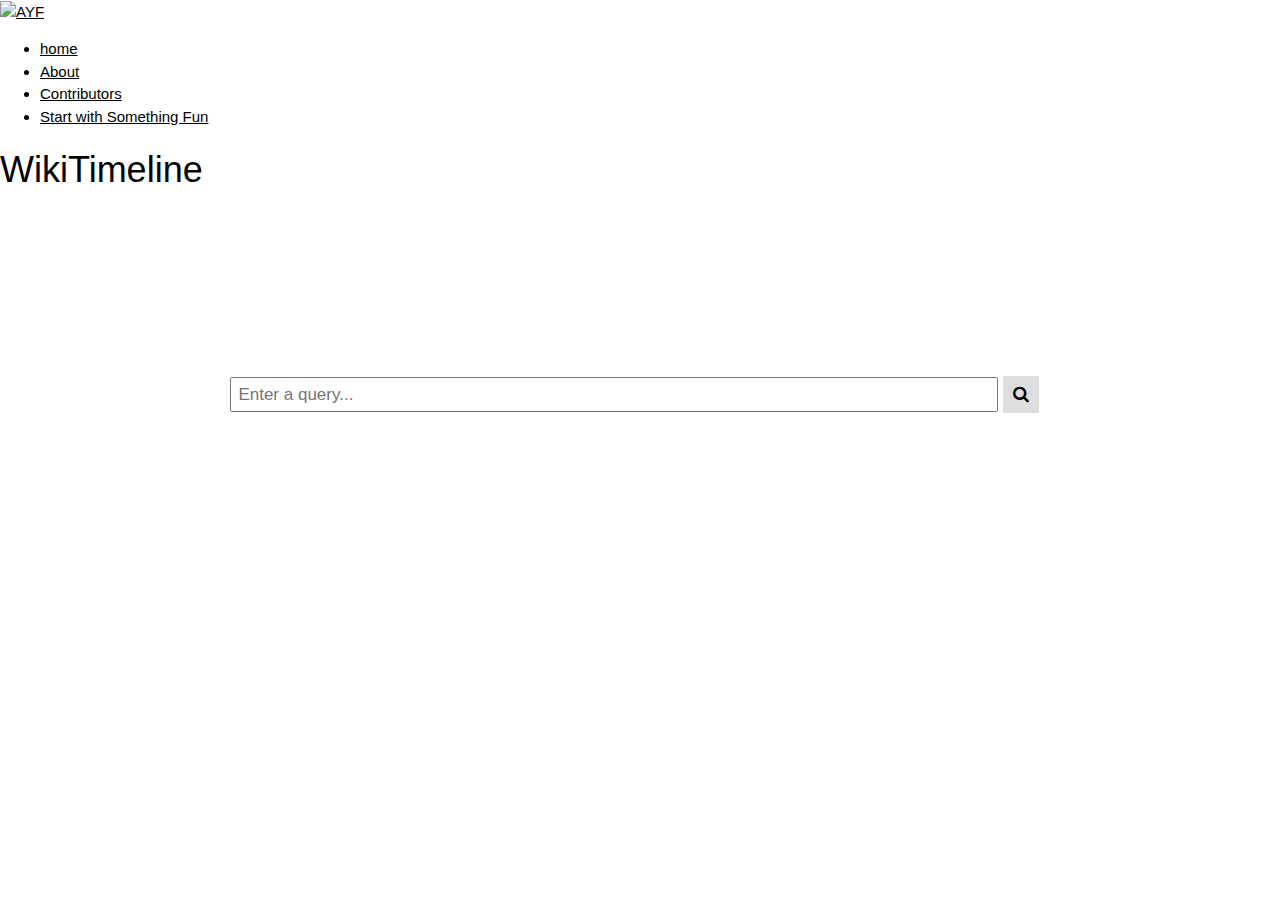
==== index.html @ d2bae0fb "Update index.html" ====
<!DOCTYPE html>
<html lang="en">

  <head>
    <meta charset="UTF-8">
    <meta name="viewport" content="width=device-width, inital-scale=1.0">
    <title>WikiTimeline</title>
    <link rel="stylesheet" href="https://www.w3schools.com/w3css/4/w3.css">
    <link rel="stylesheet" href="style.css">
    <link rel="wikidata icon" href="pic/logo.png">
    <link rel="stylesheet" href="https://cdnjs.cloudflare.com/ajax/libs/font-awesome/4.7.0/css/font-awesome.min.css">
    <link href="https://cdn.jsdelivr.net/npm/bootstrap@5.0.0-beta3/dist/css/bootstrap.min.css" rel="stylesheet"
       integrity="sha384-eOJMYsd53ii+scO/bJGFsiCZc+5NDVN2yr8+0RDqr0Ql0h+rP48ckxlpbzKgwra6" crossorigin="anonymous">


       <link rel="stylesheet" href="css/font-awesome.min.css">
       <link rel="stylesheet" href="css/animate.css">
       <link rel="stylesheet" href="css/bootstrap.min.css">
       <link href="https://fonts.googleapis.com/css?family=Poppins:100,100i,200,200i,300,300i,400,400i,500,500i,600,600i,700,700i,800,800i,900,900i" rel="stylesheet">
       <link rel="stylesheet" href="css/stylesheet.css">
 </head>

  <header class="site-header site2-header site3-header header-default header-sticky animated">
    <div class="container-fluid">
      <div class="site2-header1">
        <div class="row">
          <div class="col-md-2 fix-logo">
            <div class="wrapper-logo">
              <a href="index.html" class="logo-default"><img src="pic/logo.png" height="64" alt="AYF"/></a>
            </div>
          </div>
          <div class="col-md-4 col-md-push-6 fix-social">
      </div>
          <div class="col-md-6 col-md-pull-4 fix-menu">
            <div class="row">
              <nav class="main-menu">
                        <ul class="nav-bar">
                            <li><a href="index.html">home</a>
                            </li>
                            <li><a href="about.html">About</a>
                            </li>
                            <li><a href="contributor.html">Contributors</a>
                            </li>
                            <li><a href="something_fun.html">Start with Something Fun</a>
                            </li>
                        </ul>
                  </nav>
            </div>

          </div>
        </div>
      </div>
    </div>
  </header>

  <div class="page-heading">
    <h1 class="entry-title">WikiTimeline</h1>
    <h5 style="color: white;">Enter a Resource name ( like “India” or “Albert Einstein”) and choose one of the given options. Click on “Submit” to draw a timeline of the Resource.</h5>
    <ul class="entry-breadcrumb">
    </ul>
 </div>
  <div id="homepage">



      <div id="Home" class="panel">


        <!-- <link rel="wikidata icon" href="pic/logo.png">
        <header>
        </header>

        <body>
          <div class="wikidata_logo_pos">
            <a target="_blank" href="https://www.wikidata.org/wiki/Wikidata:Main_Page">
              <img src="pic/wikidata_logo.png" alt="wikidata_logo" href>
            </a>
          </div>
        </body> -->

        <body>
          <div class="container">
            <div class="col">

            </div>
  <div class="row">

          <!-- David search bar -->
          <div class="searchbar">
            <input type="text" class='searchbox' placeholder="Enter a query..." style="width: 60%; height: 35px "
              id="text" />
            <input type='hidden' id="textID" />
            <button type="button" id="btn"
              onClick="javascript: window.open('http://yagoTimeline.github.io/search.html?subj=http://www.wikidata.org/entity/' + document.getElementById('textID').value, '_self');"><i
                class="fa fa-search"></i></button>
          </div>

          <!-- Search wikiData SPARQL database and retrieve corrsepond Qxyz-->
          <script src="https://ajax.googleapis.com/ajax/libs/jquery/2.1.3/jquery.min.js"></script>
          <link rel="stylesheet"
            href="https://ajax.googleapis.com/ajax/libs/jqueryui/1.11.3/themes/smoothness/jquery-ui.css" />
          <script src="https://ajax.googleapis.com/ajax/libs/jqueryui/1.11.3/jquery-ui.min.js"></script>

          <script type="text/javascript">
            $(".searchbox").autocomplete({
              source: function (request, response) {
                console.log(request.term);
                $.ajax({
                  url: "https://www.wikidata.org/w/api.php",
                  dataType: "jsonp",
                  data: {
                    'action': "wbsearchentities",
                    'format': "json",
                    'language': "en",
                    'search': request.term
                  },
                  success: function (data) {
                    //response(data.search);
                    response($.map(data.search, function (item) {
                      return {
                        label: item.label + " (" + item.description + ")",
                        value: item.label,
                        id: item.id,
                        description: item.description
                      }
                    }));
                  }
                });
              },
              minLength: 3,
              select: function (event, ui) {
                console.log("Selected: " + ui.item.label + ", having the Wikidata entity: " + ui.item.id);
                $("#text").val(ui.item.value);
                $("#textID").val(ui.item.id); return false;
              }
            });
          </script>

      </div>
        </body>

      </div>

      <div id="Example" class="panel" style="display:none">

        <h1>Example Timeline</h1>
        <object type="text/html"
          data="C:/Users/daith/OneDrive/Documents/Software Engineering Project/sweng project/yagoTimeline.github.io/search.html?subj=http://www.wikidata.org/entity/Q458" width=1000px
          height=600px style="overflow:auto;border:5px ridge blue">
        </object>
      </div>
 <!-- data="https://yagotimeline.github.io/search.html?subj=http://www.wikidata.org/entity/Q458" width=1000px --></object>

      <div id="Timeline" class="panel" style="display:none">

        <h3>Insert a resource name (e.g. "Albert_Einstein" or "European_Union" or "India") to start exploring timelines:
        </h3>
        <p>Or click on the items in the timeline below:</p>

        <div id="chart_div" style="overflow-x: hidden; overflow-y: scroll; height: 800px; "></div>
      </div>
    </div>
  </div>

  <script src="assets/js/Nav.js"></script>
  <script src="assets/js/Search.js"></script>
  <script type="text/javascript" src="https://www.gstatic.com/charts/loader.js"></script>
  <script src="https://cdn.jsdelivr.net/npm/d3-sparql@2.0.0/build/d3-sparql.min.js"></script>
  <script src="https://d3js.org/d3.v5.min.js"></script>
  <script src="https://d3js.org/d3-collection.v1.min.js"></script>
  <script src="https://d3js.org/d3-dispatch.v1.min.js"></script>
  <script src="https://d3js.org/d3-request.v1.min.js"></script>

  <script src="https://cdn.jsdelivr.net/npm/bootstrap@5.0.0-beta3/dist/js/bootstrap.bundle.min.js"
    integrity="sha384-JEW9xMcG8R+pH31jmWH6WWP0WintQrMb4s7ZOdauHnUtxwoG2vI5DkLtS3qm9Ekf"
    crossorigin="anonymous"></script>

  <!-- Added by Tanmay  -->
  <script type="text/javascript" src="assets/js/bootstrap.min.js"></script>
  <script type="text/javascript" src="assets/js/lightgallery.min.js"></script>
  <script type="text/javascript" src="assets/js/parallax.min.js"></script>
  <script type="text/javascript" src="assets/js/main.js"></script>


</html>
---- style.css ----
.center {
    display: block;
    margin-left: auto;
    margin-right: auto;
    width: 50%;
  }
  img {
    width: 45%;
  }

  .wrap
  {
    padding: 15px;
  }

  .wikidata_logo_pos {
    text-align: center;
    background-size: contain;
    background-position: 50% 0;
    background-repeat: no-repeat;
    height: 100px;
  }

  .w3-bar w3-border w3-light-grey a{
    float: left;
    display: block;
    color: black;
    text-align: center;
    padding: 14px 16px;
    text-decoration: none;
    font-size: 17px;

  }
  .searchbar {
    float: center;
    width: auto;
    height: auto;
  }

  .searchbar input[type=text] {
    padding: 6px;
    margin-top: 10%;
    margin-left: 18%;
    font-size: 17px;
  }

  .searchbar button {
    padding: 6px 10px;
    background: #ddd;
    font-size: 17px;
    border: none;
    cursor: pointer;
  }

  .searchbar button:hover {
    background: #ccc;
  }


  .PositionVideo{
    display:block;
    border: 5px solid;
    border-color: #d43526 #61cb85 #378ac5 #52966a;
    top: 0; right: 0; /* confuse it i guess */
    bottom: 0; left: 0;
    margin: auto;
  }


  .profile-container{
    flex-flow: row wrap;
    display:flex;
    align-items: center;
    justify-content: center;
    width: 100vw;
  }

  .profile{
    flex-basis: 30%;
    padding: 3rem;
    overflow: hidden;
    align-items: center;
    justify-content: center;
    display: block;
    text-align: center;
    background-color: rgb(243, 242, 242);
    margin: 5px;
    border-radius: 5%;
    min-height: 300px;
    min-width: 200px;

  }

  .img{
    border-radius: 0;
    transition: 500ms;
    border-radius: 5%;
    display: inline-block;
    overflow: hidden;
    /* height: 200px;
    width: 200px; */
  }

  .img:hover{
    opacity: 80%;
    transform: scale(1.1);
  }

  .profile-name{
    color: #000830;
    font-weight: bold;
  }

  .fun{
    flex-basis: 40%;
    padding: 2rem;
    overflow: hidden;
    align-items: center;
    justify-content: center;
    display: block;
    text-align: center;
  }
  .fun-img{
    border-radius: 0;
    transition: 500ms;
    border-radius: 5%;
    display: inline-block;
    overflow: hidden;
    height: 300px;
    width: 300px;
    border: 1px solid rgb(14, 13, 13);
  }

  .fun-img:hover{
    opacity: 80%;
    transform: scale(1.1);
  }
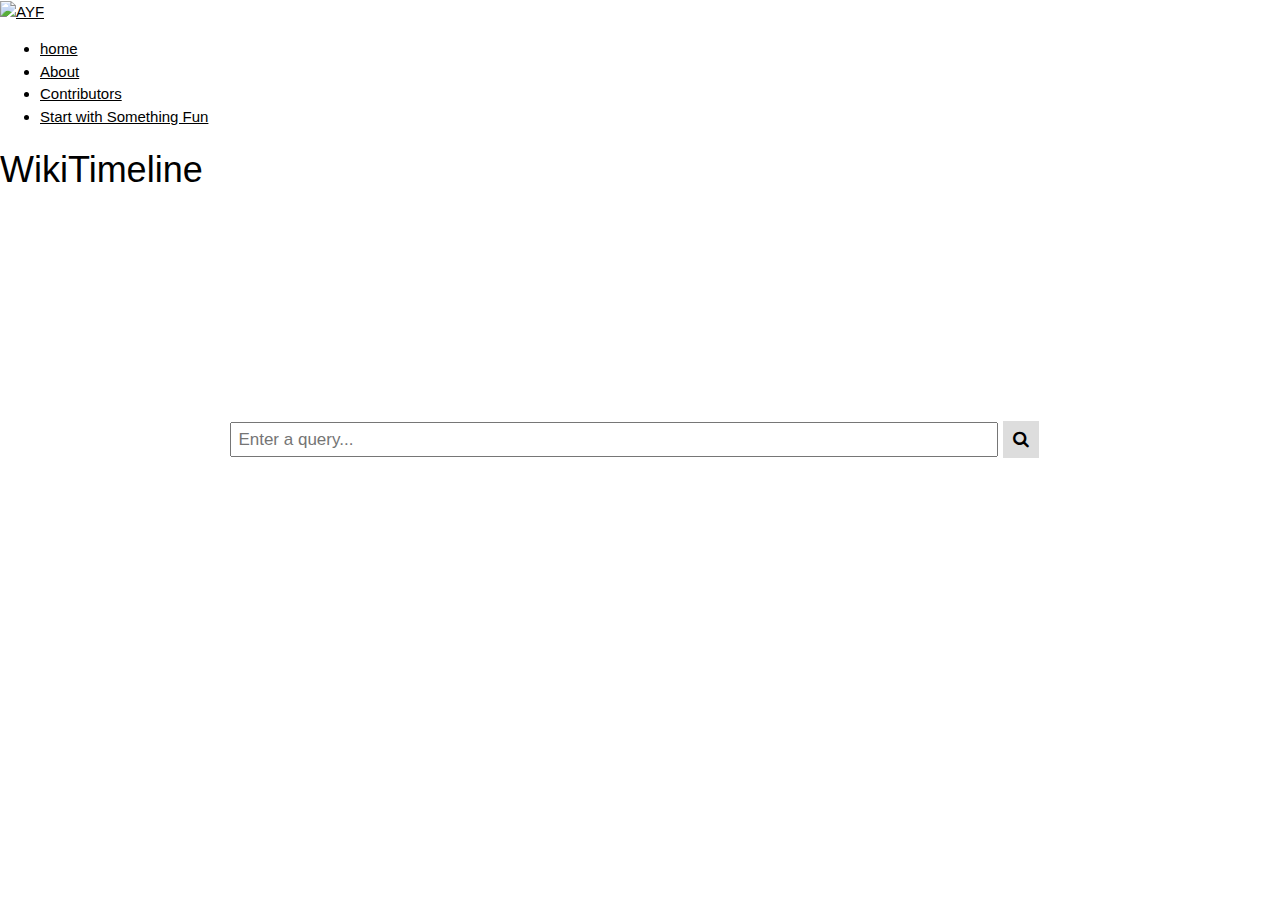
==== commit ba71c769: "Updated Name and Index page" ====
--- a/index.html
+++ b/index.html
@@ -86,13 +86,15 @@
   <div class="row">
 
           <!-- David search bar -->
+          
           <div class="searchbar">
+            <br> </br>
             <input type="text" class='searchbox' placeholder="Enter a query..." style="width: 60%; height: 35px "
               id="text" />
             <input type='hidden' id="textID" />
             <button type="button" id="btn"
-              onClick="javascript: window.open('http://yagoTimeline.github.io/search.html?subj=http://www.wikidata.org/entity/' + document.getElementById('textID').value, '_self');"><i
-                class="fa fa-search"></i></button>
+              onClick="javascript: window.open('http://wikitimeline.github.io/search.html?subj=http://www.wikidata.org/entity/' + document.getElementById('textID').value, '_self');"><i
+                class="fa fa-search" ></i></button>
           </div>
 
           <!-- Search wikiData SPARQL database and retrieve corrsepond Qxyz-->
@@ -145,11 +147,11 @@
 
         <h1>Example Timeline</h1>
         <object type="text/html"
-          data="C:/Users/daith/OneDrive/Documents/Software Engineering Project/sweng project/yagoTimeline.github.io/search.html?subj=http://www.wikidata.org/entity/Q458" width=1000px
+          data="C:/Users/daith/OneDrive/Documents/Software Engineering Project/sweng project/wikitimeline.github.io/search.html?subj=http://www.wikidata.org/entity/Q458" width=1000px
           height=600px style="overflow:auto;border:5px ridge blue">
         </object>
       </div>
- <!-- data="https://yagotimeline.github.io/search.html?subj=http://www.wikidata.org/entity/Q458" width=1000px --></object>
+ <!-- data="https://wikitimeline.github.io/search.html?subj=http://www.wikidata.org/entity/Q458" width=1000px --></object>
 
       <div id="Timeline" class="panel" style="display:none">
 
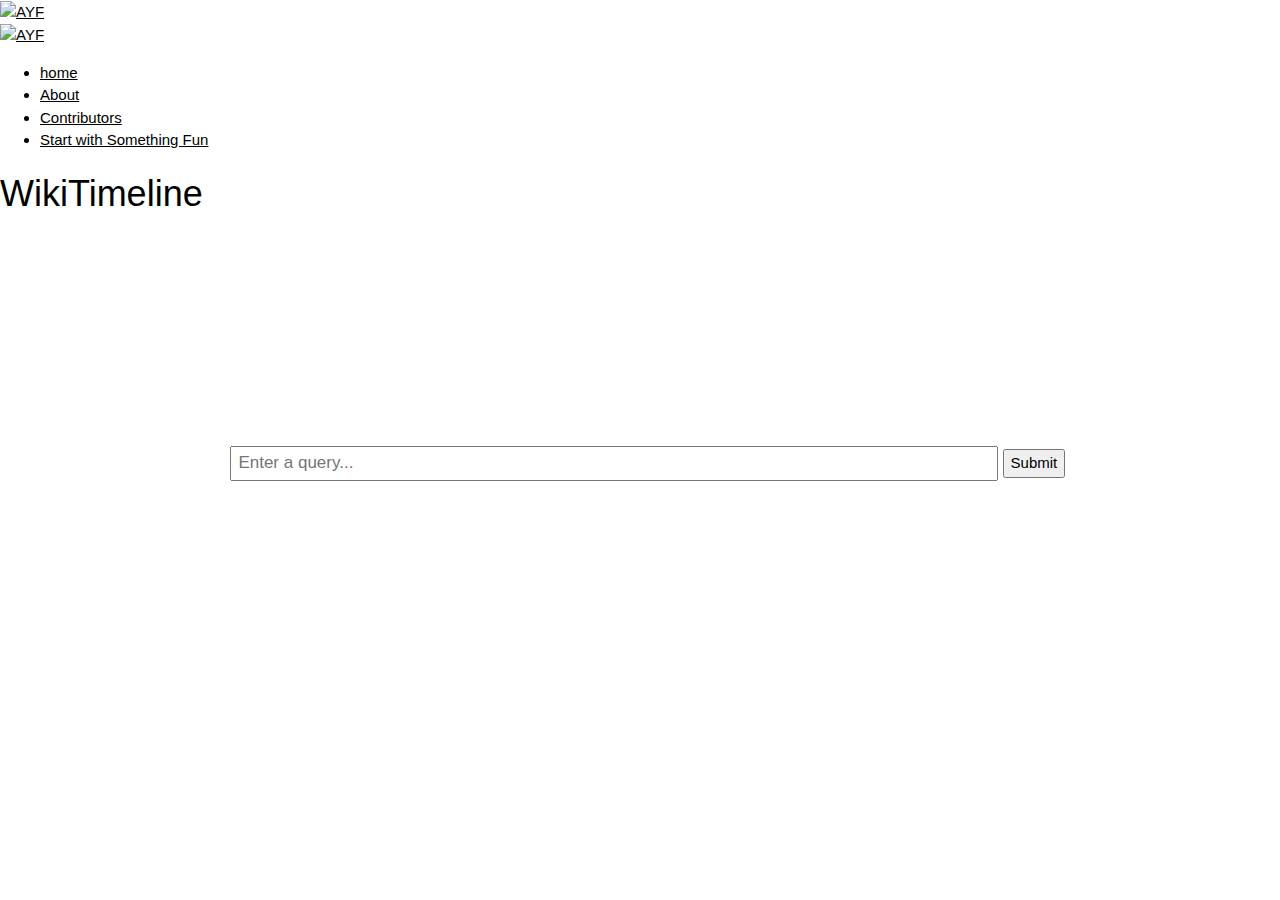
==== commit ee89af07: "Update index.html" ====
--- a/index.html
+++ b/index.html
@@ -29,8 +29,10 @@
               <a href="index.html" class="logo-default"><img src="pic/logo.png" height="64" alt="AYF"/></a>
             </div>
           </div>
-          <div class="col-md-4 col-md-push-6 fix-social">
-      </div>
+          <div class="col-md-4 col-md-push-6 fix-social">                     
+                        
+                        <a href="https://github.com/wikitimeline/wikitimeline.github.io.git" class="buy-ticket"><img src="pic/GitHub-Logo.png" alt="AYF"/></a>
+                    </div>
           <div class="col-md-6 col-md-pull-4 fix-menu">
             <div class="row">
               <nav class="main-menu">
@@ -92,9 +94,14 @@
             <input type="text" class='searchbox' placeholder="Enter a query..." style="width: 60%; height: 35px "
               id="text" />
             <input type='hidden' id="textID" />
-            <button type="button" id="btn"
+            <input type="button" class="searchbar-button" id="btn" value="Submit" onClick="javascript: window.open('http://wikitimeline.github.io/search.html?subj=http://www.wikidata.org/entity/' + document.getElementById('textID').value, '_self');" />
+
+              <!-- <i></i></button> -->
+              <!-- onClick="javascript: window.open('http://wikitimeline.github.io/search.html?subj=http://www.wikidata.org/entity/' + document.getElementById('textID').value, '_self');"> -->
+              <!-- <button type="button" id="btn"
               onClick="javascript: window.open('http://wikitimeline.github.io/search.html?subj=http://www.wikidata.org/entity/' + document.getElementById('textID').value, '_self');"><i
                 class="fa fa-search" ></i></button>
+           -->
           </div>
 
           <!-- Search wikiData SPARQL database and retrieve corrsepond Qxyz-->
@@ -147,11 +154,12 @@
 
         <h1>Example Timeline</h1>
         <object type="text/html"
-          data="C:/Users/daith/OneDrive/Documents/Software Engineering Project/sweng project/wikitimeline.github.io/search.html?subj=http://www.wikidata.org/entity/Q458" width=1000px
-          height=600px style="overflow:auto;border:5px ridge blue">
+        data="https://wikitimeline.github.io/search.html?subj=http://www.wikidata.org/entity/Q458" width=1000px
+        height=600px style="overflow:auto;border:5px ridge blue">
         </object>
       </div>
- <!-- data="https://wikitimeline.github.io/search.html?subj=http://www.wikidata.org/entity/Q458" width=1000px --></object>
+     <!-- data="https://wikitimeline.github.io/search.html?subj=http://www.wikidata.org/entity/Q458" width=1000px</object>
+     data="C:/Users/daith/OneDrive/Documents/Software Engineering Project/sweng project/wikitimeline.github.io/search.html?subj=http://www.wikidata.org/entity/Q458" width=1000px -->
 
       <div id="Timeline" class="panel" style="display:none">
 
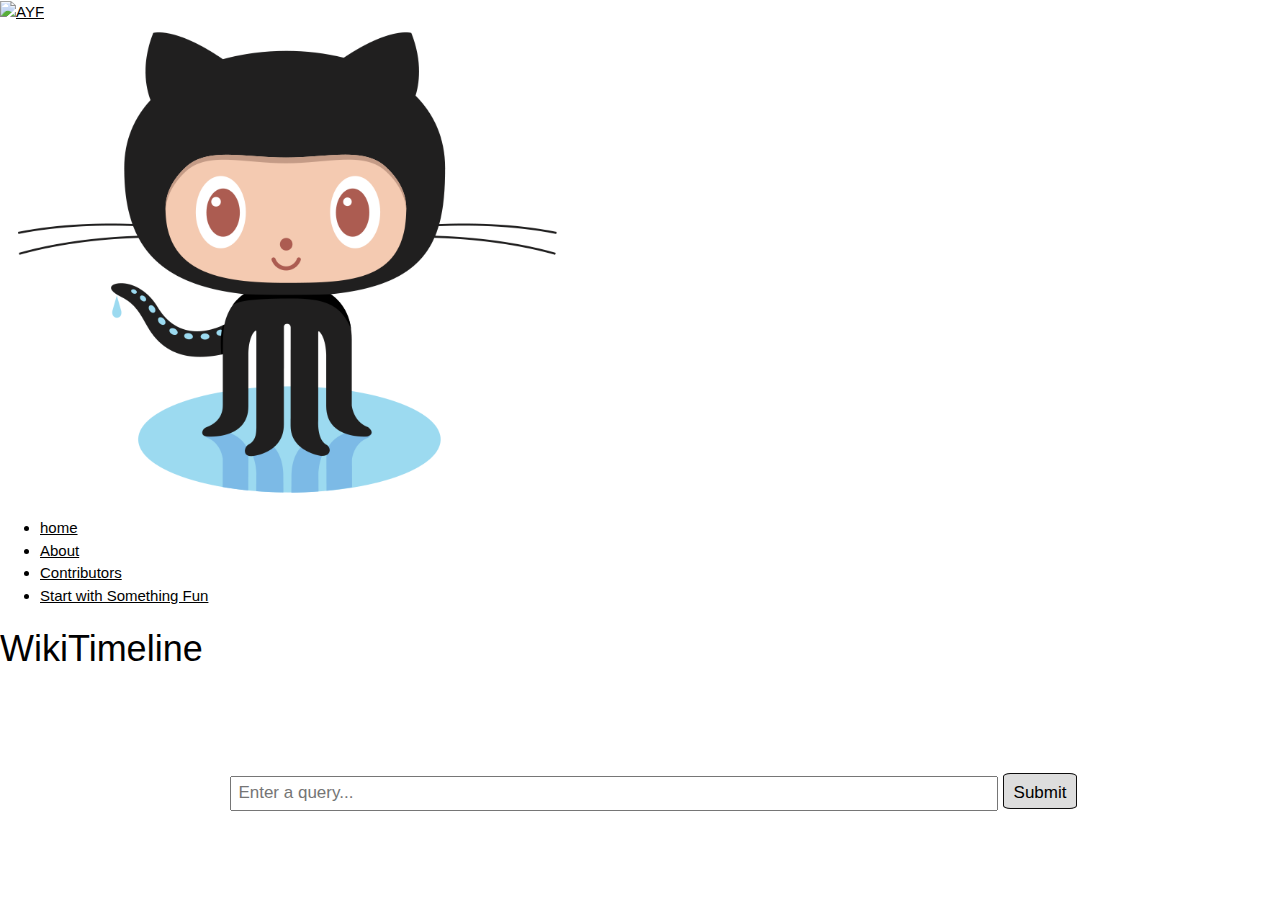
==== commit 0258025e: "Update index.html" ====
--- a/index.html
+++ b/index.html
@@ -1,74 +1,78 @@
 <!DOCTYPE html>
 <html lang="en">
 
-  <head>
-    <meta charset="UTF-8">
-    <meta name="viewport" content="width=device-width, inital-scale=1.0">
-    <title>WikiTimeline</title>
-    <link rel="stylesheet" href="https://www.w3schools.com/w3css/4/w3.css">
-    <link rel="stylesheet" href="style.css">
-    <link rel="wikidata icon" href="pic/logo.png">
-    <link rel="stylesheet" href="https://cdnjs.cloudflare.com/ajax/libs/font-awesome/4.7.0/css/font-awesome.min.css">
-    <link href="https://cdn.jsdelivr.net/npm/bootstrap@5.0.0-beta3/dist/css/bootstrap.min.css" rel="stylesheet"
-       integrity="sha384-eOJMYsd53ii+scO/bJGFsiCZc+5NDVN2yr8+0RDqr0Ql0h+rP48ckxlpbzKgwra6" crossorigin="anonymous">
+<head>
+  <meta charset="UTF-8">
+  <meta name="viewport" content="width=device-width, inital-scale=1.0">
+  <title>WikiTimeline</title>
+  <link rel="stylesheet" href="https://www.w3schools.com/w3css/4/w3.css">
+  <link rel="stylesheet" href="style.css">
+  <link rel="wikidata icon" href="pic/logo.png">
+  <link rel="stylesheet" href="https://cdnjs.cloudflare.com/ajax/libs/font-awesome/4.7.0/css/font-awesome.min.css">
+  <link href="https://cdn.jsdelivr.net/npm/bootstrap@5.0.0-beta3/dist/css/bootstrap.min.css" rel="stylesheet"
+    integrity="sha384-eOJMYsd53ii+scO/bJGFsiCZc+5NDVN2yr8+0RDqr0Ql0h+rP48ckxlpbzKgwra6" crossorigin="anonymous">
 
 
-       <link rel="stylesheet" href="css/font-awesome.min.css">
-       <link rel="stylesheet" href="css/animate.css">
-       <link rel="stylesheet" href="css/bootstrap.min.css">
-       <link href="https://fonts.googleapis.com/css?family=Poppins:100,100i,200,200i,300,300i,400,400i,500,500i,600,600i,700,700i,800,800i,900,900i" rel="stylesheet">
-       <link rel="stylesheet" href="css/stylesheet.css">
- </head>
+  <link rel="stylesheet" href="css/font-awesome.min.css">
+  <link rel="stylesheet" href="css/animate.css">
+  <link rel="stylesheet" href="css/bootstrap.min.css">
+  <link
+    href="https://fonts.googleapis.com/css?family=Poppins:100,100i,200,200i,300,300i,400,400i,500,500i,600,600i,700,700i,800,800i,900,900i"
+    rel="stylesheet">
+  <link rel="stylesheet" href="css/stylesheet.css">
+</head>
 
-  <header class="site-header site2-header site3-header header-default header-sticky animated">
-    <div class="container-fluid">
-      <div class="site2-header1">
-        <div class="row">
-          <div class="col-md-2 fix-logo">
-            <div class="wrapper-logo">
-              <a href="index.html" class="logo-default"><img src="pic/logo.png" height="64" alt="AYF"/></a>
-            </div>
+<header class="site-header site2-header site3-header header-default header-sticky animated">
+  <div class="container-fluid">
+    <div class="site2-header1">
+      <div class="row">
+        <div class="col-md-2 fix-logo">
+          <div class="wrapper-logo">
+            <a href="index.html" class="logo-default"><img src="pic/logo.png" height="64" alt="AYF" /></a>
           </div>
-          <div class="col-md-4 col-md-push-6 fix-social">                     
-                        
-                        <a href="https://github.com/wikitimeline/wikitimeline.github.io.git" class="buy-ticket"><img src="pic/GitHub-Logo.png" alt="AYF"/></a>
-                    </div>
-          <div class="col-md-6 col-md-pull-4 fix-menu">
-            <div class="row">
-              <nav class="main-menu">
-                        <ul class="nav-bar">
-                            <li><a href="index.html">home</a>
-                            </li>
-                            <li><a href="about.html">About</a>
-                            </li>
-                            <li><a href="contributor.html">Contributors</a>
-                            </li>
-                            <li><a href="something_fun.html">Start with Something Fun</a>
-                            </li>
-                        </ul>
-                  </nav>
-            </div>
+        </div>
+        <div class="col-md-4 col-md-push-6 fix-social">
 
+          <a href="https://github.com/wikitimeline/wikitimeline.github.io.git" class="buy-ticket"><img
+              src="pic/GitHub-Logo.png" alt="AYF" /></a>
+        </div>
+        <div class="col-md-6 col-md-pull-4 fix-menu">
+          <div class="row">
+            <nav class="main-menu">
+              <ul class="nav-bar">
+                <li><a href="index.html">home</a>
+                </li>
+                <li><a href="about.html">About</a>
+                </li>
+                <li><a href="contributor.html">Contributors</a>
+                </li>
+                <li><a href="something_fun.html">Start with Something Fun</a>
+                </li>
+              </ul>
+            </nav>
           </div>
+
         </div>
       </div>
     </div>
-  </header>
+  </div>
+</header>
 
-  <div class="page-heading">
-    <h1 class="entry-title">WikiTimeline</h1>
-    <h5 style="color: white;">Enter a Resource name ( like “India” or “Albert Einstein”) and choose one of the given options. Click on “Submit” to draw a timeline of the Resource.</h5>
-    <ul class="entry-breadcrumb">
-    </ul>
- </div>
-  <div id="homepage">
+<div class="page-heading">
+  <h1 class="entry-title">WikiTimeline</h1>
+  <h5 style="color: white;">Enter a Resource name ( like “India” or “Albert Einstein”) and choose one of the given
+    options. Click on “Submit” to draw a timeline of the Resource.</h5>
+  <ul class="entry-breadcrumb">
+  </ul>
+</div>
+<div id="homepage">
 
 
 
-      <div id="Home" class="panel">
+  <div id="Home" class="panel">
 
 
-        <!-- <link rel="wikidata icon" href="pic/logo.png">
+    <!-- <link rel="wikidata icon" href="pic/logo.png">
         <header>
         </header>
 
@@ -80,25 +84,26 @@
           </div>
         </body> -->
 
-        <body>
-          <div class="container">
-            <div class="col">
+    <body>
+      <div class="container">
+        <div class="col">
 
-            </div>
-  <div class="row">
+        </div>
+        <div class="row">
 
           <!-- David search bar -->
-          
+
           <div class="searchbar">
             <br> </br>
             <input type="text" class='searchbox' placeholder="Enter a query..." style="width: 60%; height: 35px "
               id="text" />
             <input type='hidden' id="textID" />
-            <input type="button" class="searchbar-button" id="btn" value="Submit" onClick="javascript: window.open('http://wikitimeline.github.io/search.html?subj=http://www.wikidata.org/entity/' + document.getElementById('textID').value, '_self');" />
+            <input type="button" class="searchbar-button" id="btn" value="Submit"
+              onClick="javascript: window.open('http://wikitimeline.github.io/search.html?subj=http://www.wikidata.org/entity/' + document.getElementById('textID').value, '_self');" />
 
-              <!-- <i></i></button> -->
-              <!-- onClick="javascript: window.open('http://wikitimeline.github.io/search.html?subj=http://www.wikidata.org/entity/' + document.getElementById('textID').value, '_self');"> -->
-              <!-- <button type="button" id="btn"
+            <!-- <i></i></button> -->
+            <!-- onClick="javascript: window.open('http://wikitimeline.github.io/search.html?subj=http://www.wikidata.org/entity/' + document.getElementById('textID').value, '_self');"> -->
+            <!-- <button type="button" id="btn"
               onClick="javascript: window.open('http://wikitimeline.github.io/search.html?subj=http://www.wikidata.org/entity/' + document.getElementById('textID').value, '_self');"><i
                 class="fa fa-search" ></i></button>
            -->
@@ -145,51 +150,49 @@
             });
           </script>
 
-      </div>
-        </body>
+        </div>
+    </body>
 
-      </div>
+  </div>
 
-      <div id="Example" class="panel" style="display:none">
+  <div id="Example" class="panel" style="display:none">
 
-        <h1>Example Timeline</h1>
-        <object type="text/html"
-        data="https://wikitimeline.github.io/search.html?subj=http://www.wikidata.org/entity/Q458" width=1000px
-        height=600px style="overflow:auto;border:5px ridge blue">
-        </object>
-      </div>
-     <!-- data="https://wikitimeline.github.io/search.html?subj=http://www.wikidata.org/entity/Q458" width=1000px</object>
+    <h1>Example Timeline</h1>
+    <object type="text/html" data="https://wikitimeline.github.io/search.html?subj=http://www.wikidata.org/entity/Q458"
+      width=1000px height=600px style="overflow:auto;border:5px ridge blue">
+    </object>
+  </div>
+  <!-- data="https://wikitimeline.github.io/search.html?subj=http://www.wikidata.org/entity/Q458" width=1000px</object>
      data="C:/Users/daith/OneDrive/Documents/Software Engineering Project/sweng project/wikitimeline.github.io/search.html?subj=http://www.wikidata.org/entity/Q458" width=1000px -->
 
-      <div id="Timeline" class="panel" style="display:none">
+  <div id="Timeline" class="panel" style="display:none">
 
-        <h3>Insert a resource name (e.g. "Albert_Einstein" or "European_Union" or "India") to start exploring timelines:
-        </h3>
-        <p>Or click on the items in the timeline below:</p>
+    <h3>Insert a resource name (e.g. "Albert_Einstein" or "European_Union" or "India") to start exploring timelines:
+    </h3>
+    <p>Or click on the items in the timeline below:</p>
 
-        <div id="chart_div" style="overflow-x: hidden; overflow-y: scroll; height: 800px; "></div>
-      </div>
-    </div>
+    <div id="chart_div" style="overflow-x: hidden; overflow-y: scroll; height: 800px; "></div>
   </div>
+</div>
+</div>
 
-  <script src="assets/js/Nav.js"></script>
-  <script src="assets/js/Search.js"></script>
-  <script type="text/javascript" src="https://www.gstatic.com/charts/loader.js"></script>
-  <script src="https://cdn.jsdelivr.net/npm/d3-sparql@2.0.0/build/d3-sparql.min.js"></script>
-  <script src="https://d3js.org/d3.v5.min.js"></script>
-  <script src="https://d3js.org/d3-collection.v1.min.js"></script>
-  <script src="https://d3js.org/d3-dispatch.v1.min.js"></script>
-  <script src="https://d3js.org/d3-request.v1.min.js"></script>
+<script src="assets/js/Nav.js"></script>
+<script src="assets/js/Search.js"></script>
+<script type="text/javascript" src="https://www.gstatic.com/charts/loader.js"></script>
+<script src="https://cdn.jsdelivr.net/npm/d3-sparql@2.0.0/build/d3-sparql.min.js"></script>
+<script src="https://d3js.org/d3.v5.min.js"></script>
+<script src="https://d3js.org/d3-collection.v1.min.js"></script>
+<script src="https://d3js.org/d3-dispatch.v1.min.js"></script>
+<script src="https://d3js.org/d3-request.v1.min.js"></script>
 
-  <script src="https://cdn.jsdelivr.net/npm/bootstrap@5.0.0-beta3/dist/js/bootstrap.bundle.min.js"
-    integrity="sha384-JEW9xMcG8R+pH31jmWH6WWP0WintQrMb4s7ZOdauHnUtxwoG2vI5DkLtS3qm9Ekf"
-    crossorigin="anonymous"></script>
+<script src="https://cdn.jsdelivr.net/npm/bootstrap@5.0.0-beta3/dist/js/bootstrap.bundle.min.js"
+  integrity="sha384-JEW9xMcG8R+pH31jmWH6WWP0WintQrMb4s7ZOdauHnUtxwoG2vI5DkLtS3qm9Ekf" crossorigin="anonymous"></script>
 
-  <!-- Added by Tanmay  -->
-  <script type="text/javascript" src="assets/js/bootstrap.min.js"></script>
-  <script type="text/javascript" src="assets/js/lightgallery.min.js"></script>
-  <script type="text/javascript" src="assets/js/parallax.min.js"></script>
-  <script type="text/javascript" src="assets/js/main.js"></script>
+<!-- Added by Tanmay  -->
+<script type="text/javascript" src="assets/js/bootstrap.min.js"></script>
+<script type="text/javascript" src="assets/js/lightgallery.min.js"></script>
+<script type="text/javascript" src="assets/js/parallax.min.js"></script>
+<script type="text/javascript" src="assets/js/main.js"></script>
 
 
-</html>
+</html>--- a/style.css
+++ b/style.css
@@ -40,23 +40,41 @@
 
   .searchbar input[type=text] {
     padding: 6px;
-    margin-top: 10%;
+    margin-top: 0%;
     margin-left: 18%;
     font-size: 17px;
   }
 
-  .searchbar button {
+  .searchbar-button {
+    height: 36px;
+    width: auto;
     padding: 6px 10px;
     background: #ddd;
     font-size: 17px;
     border: none;
     cursor: pointer;
+    border-radius: 10%;
+    border: 1px solid rgb(14, 13, 13); 
   }
 
-  .searchbar button:hover {
+  .searchbar-button:hover {
     background: #ccc;
   }
 
+  .Compare-button {
+    height: auto;
+    width: auto;
+    padding: 6px 10px;
+    background: #ddd;
+    font-size: 17px;
+    border: none;
+    cursor: pointer;
+    border-radius: 10%;
+    border: 1px solid rgb(14, 13, 13); 
+  }
+  .Compare-button:hover {
+    background: #ccc;
+  }
 
   .PositionVideo{
     display:block;
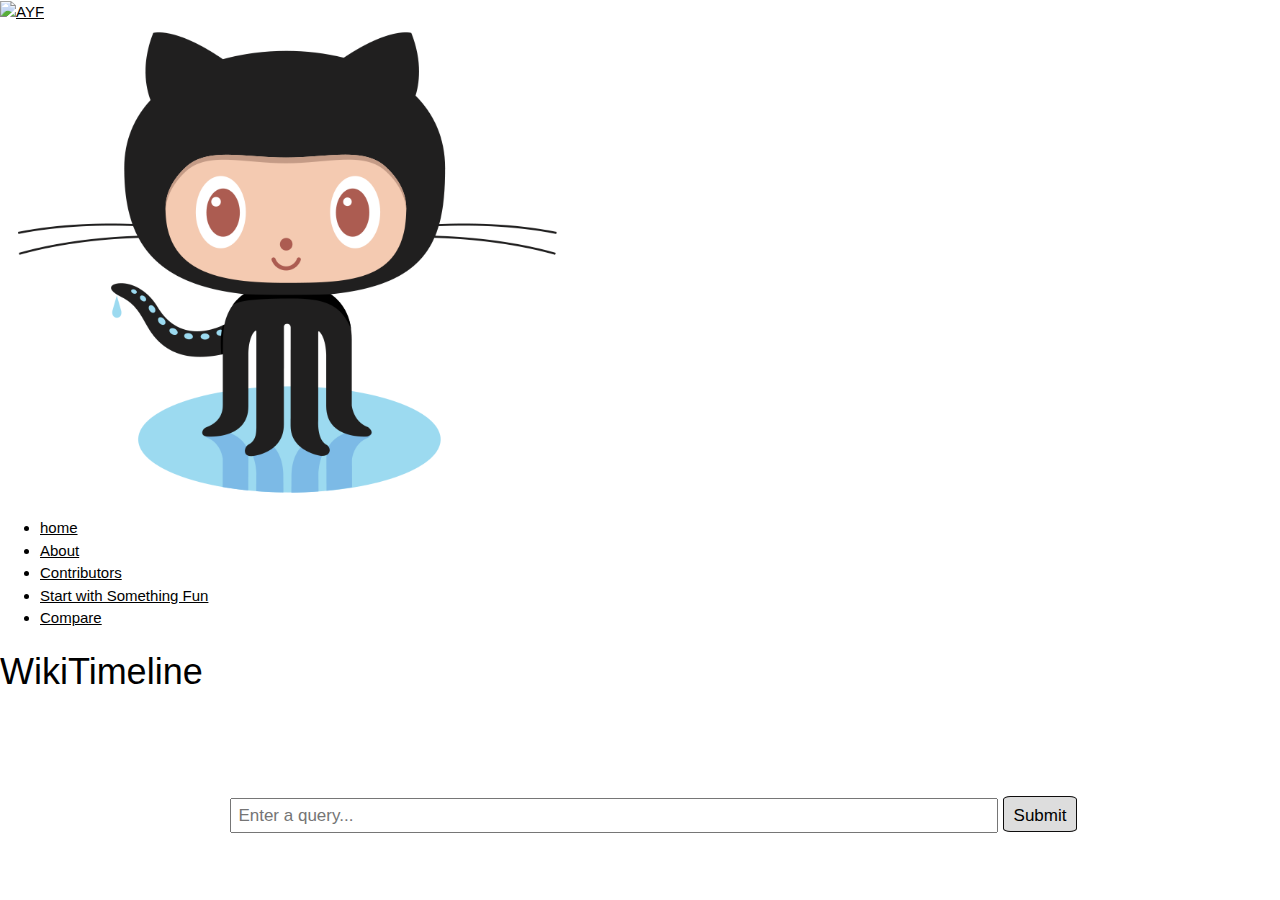
==== commit 5420889c: "Compare tab" ====
--- a/index.html
+++ b/index.html
@@ -47,6 +47,8 @@
                 <li><a href="contributor.html">Contributors</a>
                 </li>
                 <li><a href="something_fun.html">Start with Something Fun</a>
+                </li>
+                <li><a href="compare.html">Compare</a>
                 </li>
               </ul>
             </nav>
--- a/style.css
+++ b/style.css
@@ -61,8 +61,8 @@
     background: #ccc;
   }
 
-  .Compare-button {
-    height: auto;
+  .compare-button {
+    height: 36px;
     width: auto;
     padding: 6px 10px;
     background: #ddd;
@@ -70,9 +70,9 @@
     border: none;
     cursor: pointer;
     border-radius: 10%;
-    border: 1px solid rgb(14, 13, 13); 
+    border: 1px solid rgb(14, 13, 13);
   }
-  .Compare-button:hover {
+  .compare-button:hover {
     background: #ccc;
   }
 
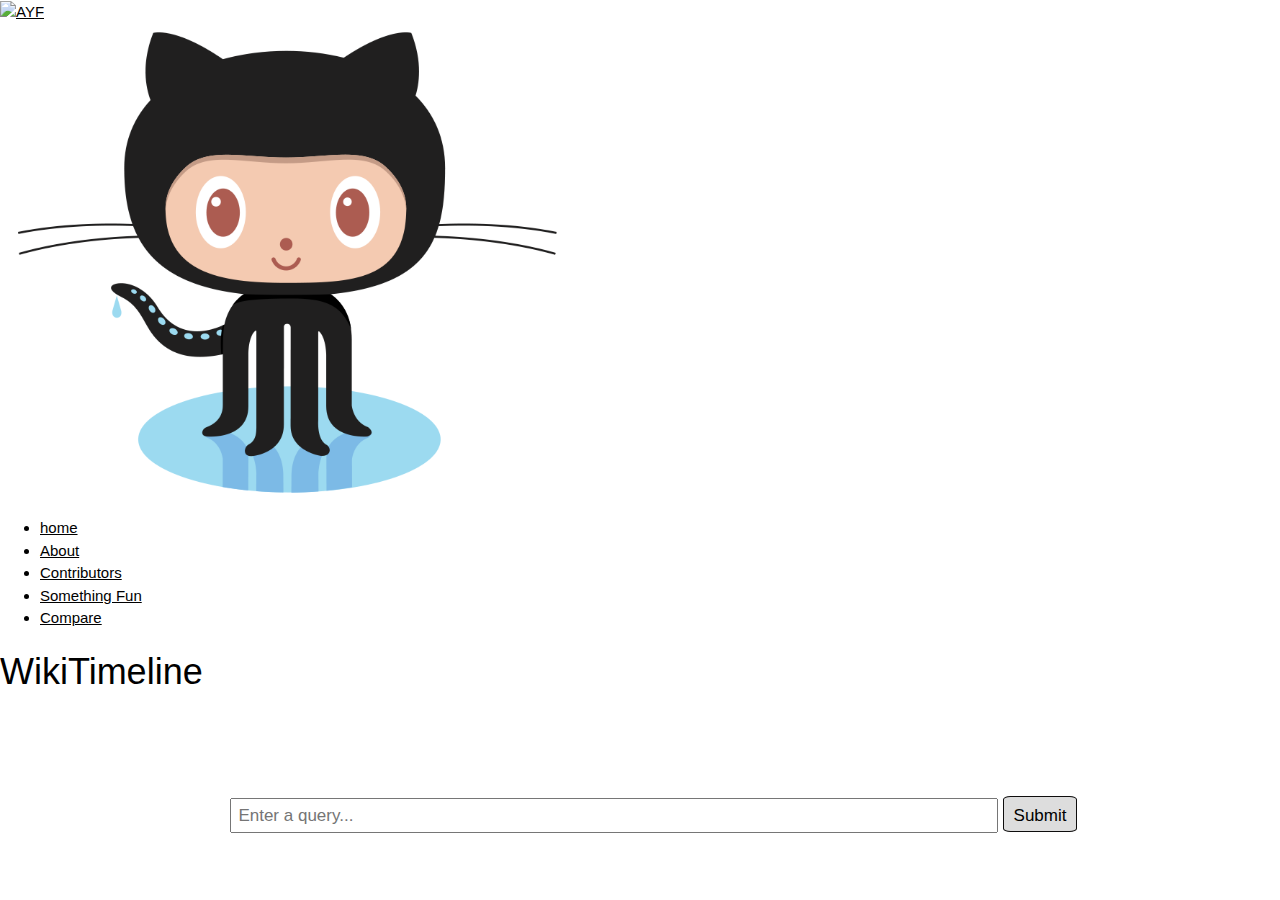
==== commit 8ff37352: "Update index.html" ====
--- a/index.html
+++ b/index.html
@@ -40,15 +40,15 @@
           <div class="row">
             <nav class="main-menu">
               <ul class="nav-bar">
-                <li><a href="index.html">home</a>
+                 <li><a href="index.html">home</a>
                 </li>
                 <li><a href="about.html">About</a>
                 </li>
                 <li><a href="contributor.html">Contributors</a>
                 </li>
-                <li><a href="something_fun.html">Start with Something Fun</a>
-                </li>
-                <li><a href="compare.html">Compare</a>
+                <li><a href="something_fun.html">Something Fun</a>
+                </li>
+                <li><a href="index.html">Compare</a>
                 </li>
               </ul>
             </nav>
@@ -197,4 +197,4 @@
 <script type="text/javascript" src="assets/js/main.js"></script>
 
 
-</html>+</html>
